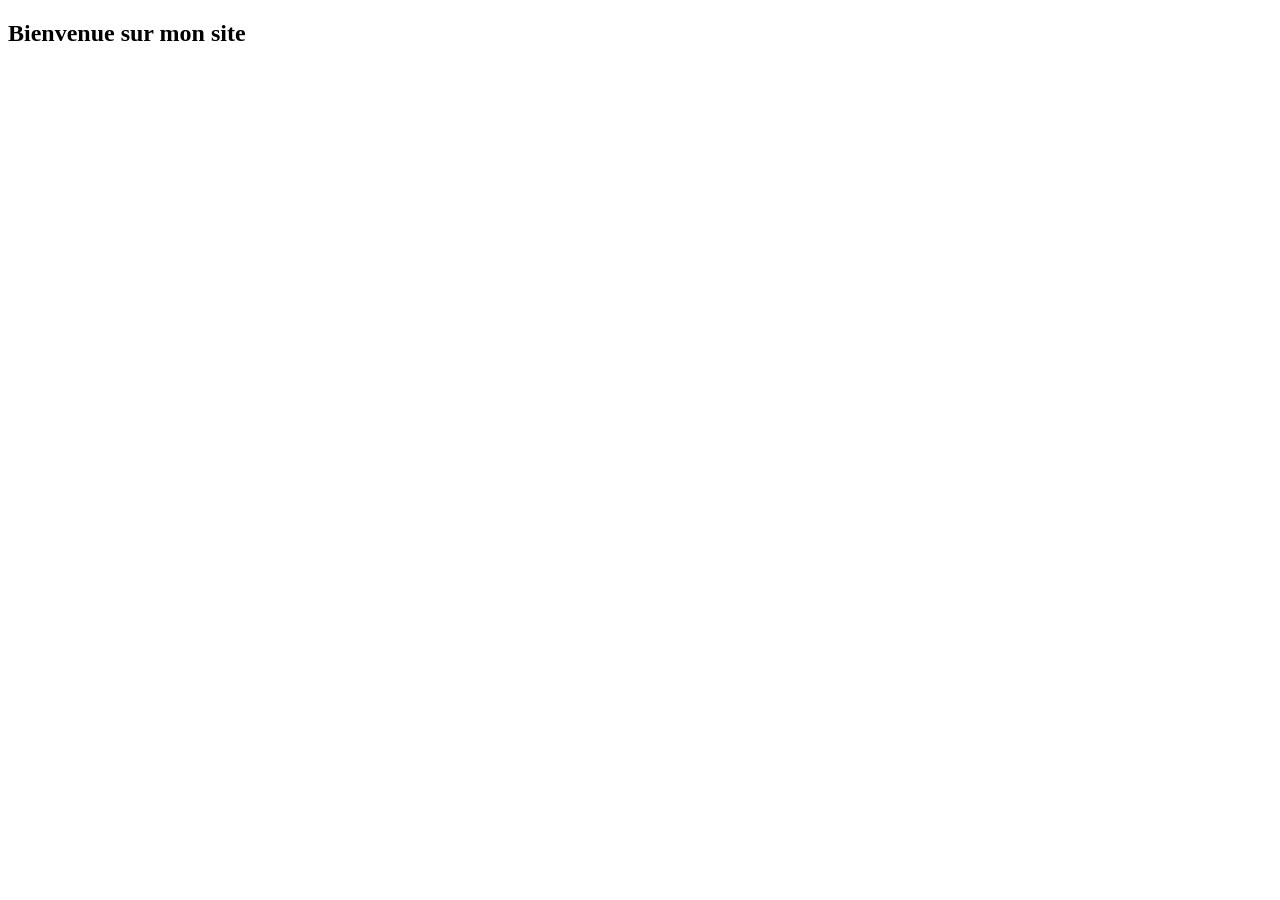
==== index.html @ edf6b94b "first commit" ====
<!DOCTYPE html>
<html lang="fr">
<head>
    <meta charset="UTF-8">
    <meta name="viewport" content="width=device-width, initial-scale=1.0">
    <title>Document</title>
</head>
<body>
    <h2>Bienvenue sur mon site</h2>
</body>
</html>
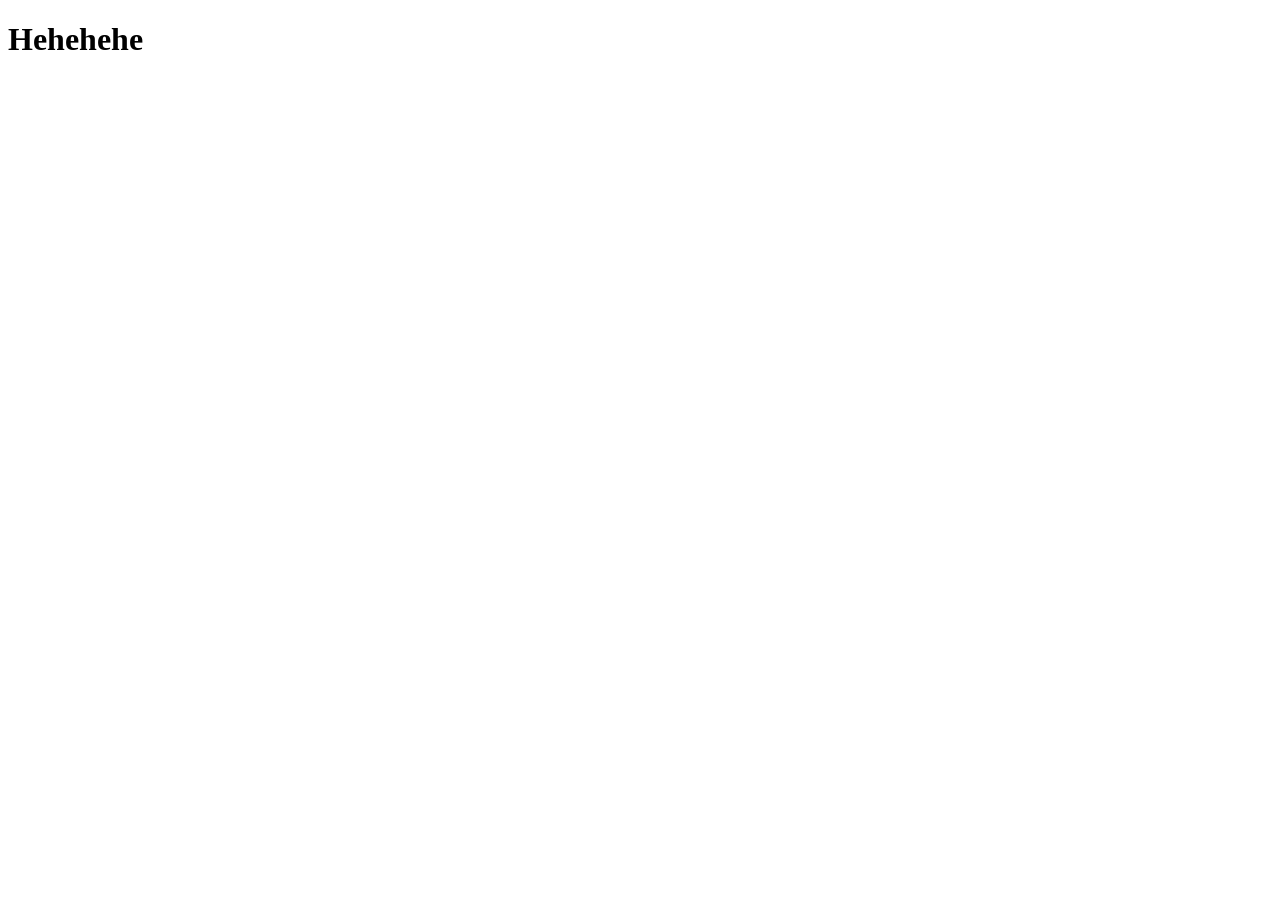
==== commit f7aaaf24: "adding index.html" ====
--- a/index.html
+++ b/index.html
@@ -6,6 +6,6 @@
     <title>Document</title>
 </head>
 <body>
-    <h2>Bienvenue sur mon site</h2>
+    <h1>Hehehehe</h1>
 </body>
 </html>
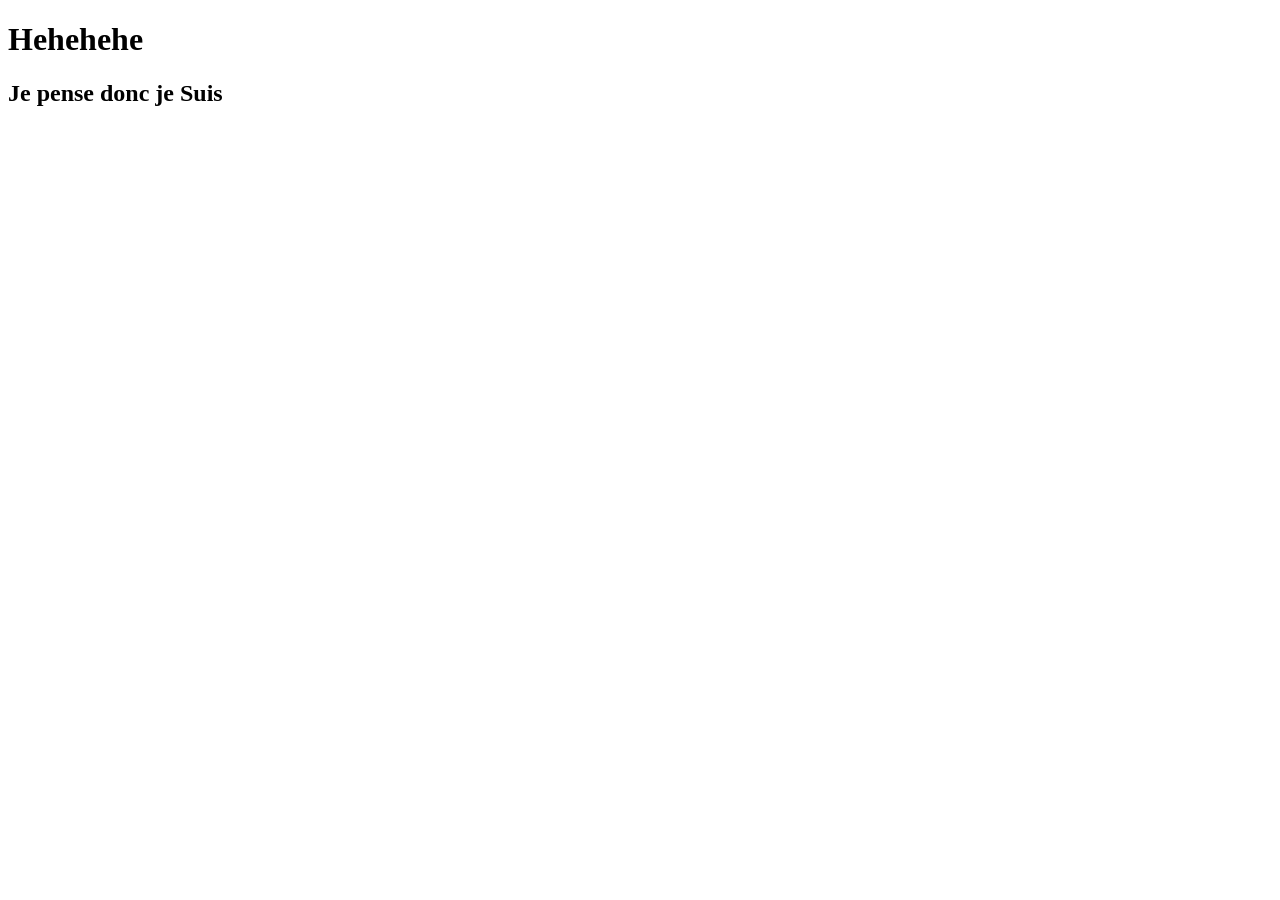
==== commit 96e1b518: "readme" ====
--- a/index.html
+++ b/index.html
@@ -7,5 +7,7 @@
 </head>
 <body>
     <h1>Hehehehe</h1>
+
+    <h2>Je pense donc je Suis </h2>
 </body>
 </html>
